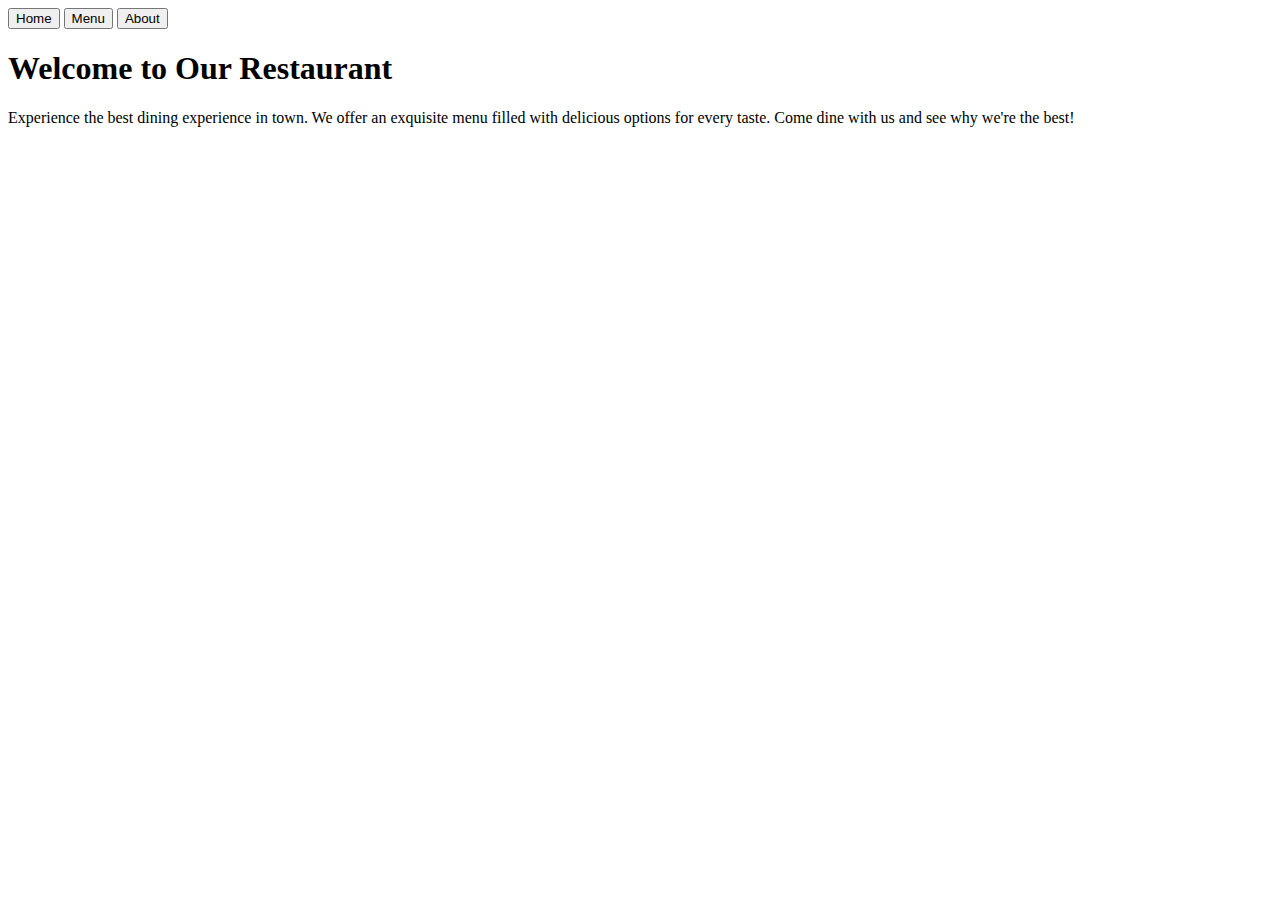
==== src/template.html @ 8322029a "Added boilerplate" ====
<!DOCTYPE html>
<html lang="en">
<head>
    <meta charset="UTF-8">
    <meta name="viewport" content="width=device-width, initial-scale=1.0">
    <title>Document</title>
</head>
<body>
    <header>
        <nav>
            <button>Home</button>
            <button>Menu</button>
            <button>About</button>
        </nav>
    </header>
    <div id="content">
        <h1>Welcome to Our Restaurant</h1>
        <p>Experience the best dining experience in town. We offer an exquisite menu filled with delicious options for every taste. Come dine with us and see why we're the best!</p>
    </div>
</body>
</html>
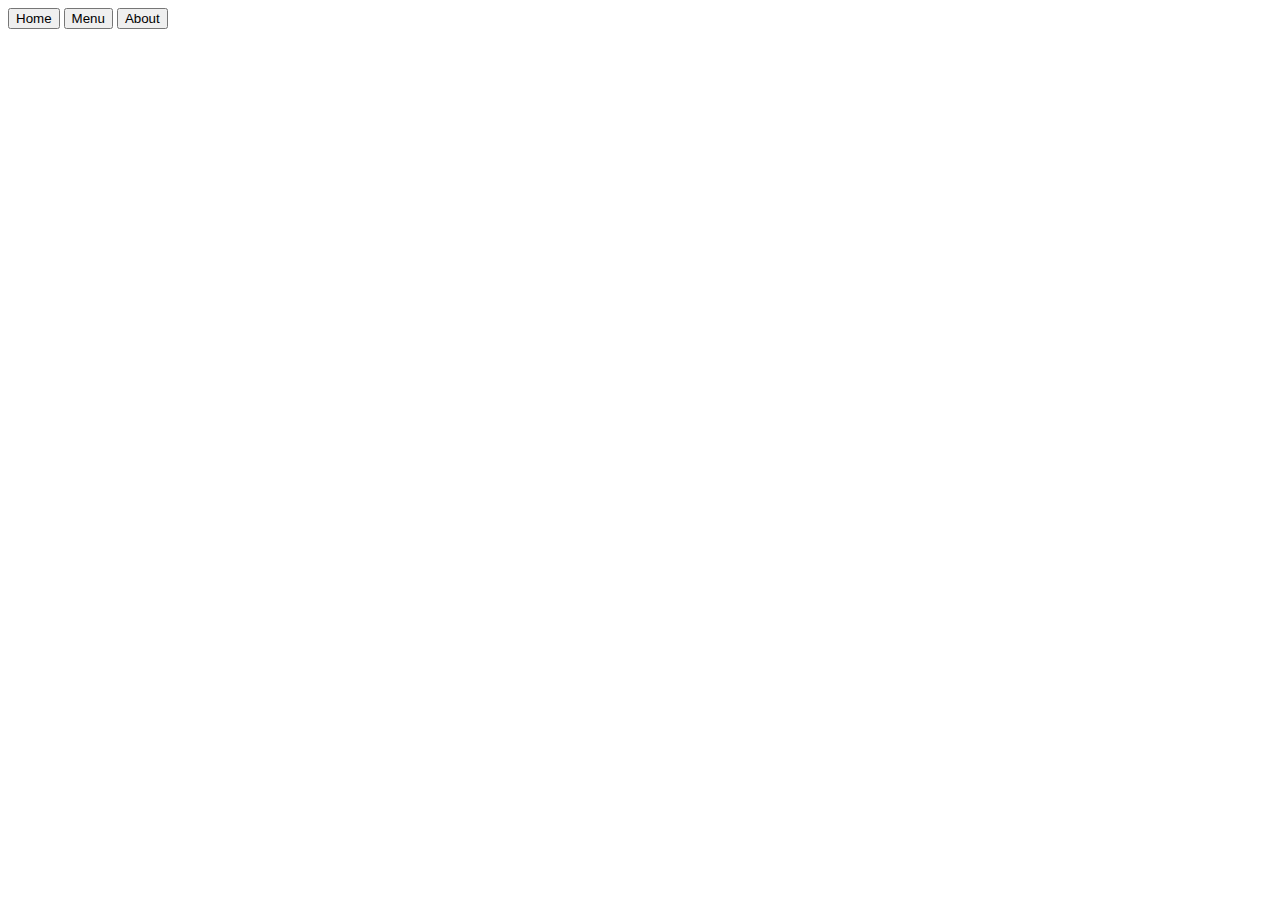
==== commit a124566e: "Made Home Page in a new js file" ====
--- a/src/template.html
+++ b/src/template.html
@@ -13,9 +13,6 @@
             <button>About</button>
         </nav>
     </header>
-    <div id="content">
-        <h1>Welcome to Our Restaurant</h1>
-        <p>Experience the best dining experience in town. We offer an exquisite menu filled with delicious options for every taste. Come dine with us and see why we're the best!</p>
-    </div>
+    <div id="content"></div>
 </body>
 </html>
